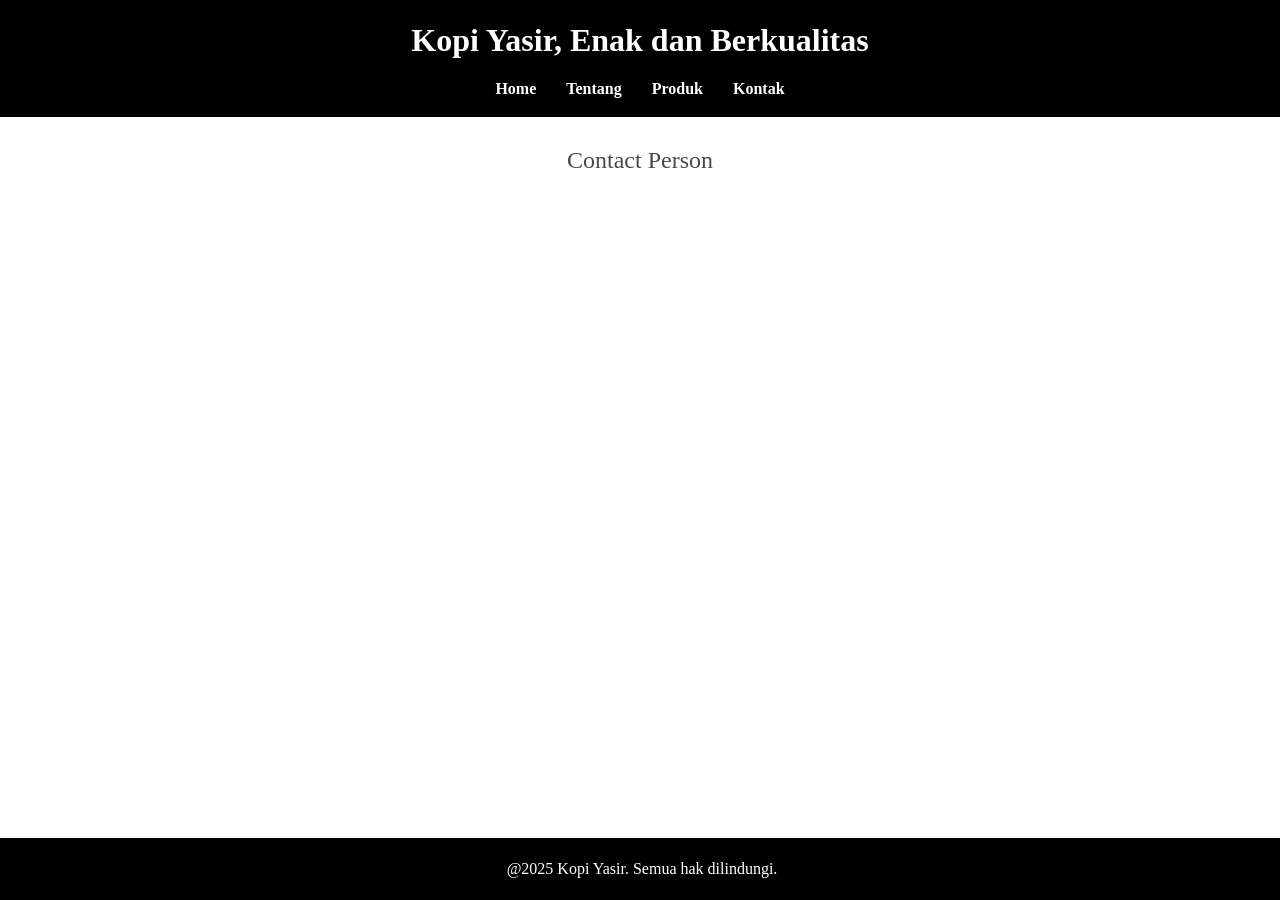
==== kontak/kontak.html @ 24af9947 "sukses" ====
<!DOCTYPE html>
<html>
    <head>
        <title>Green Lifestyle</title>
        <link rel="stylesheet" href="stylekontak.css">
        <meta name="viewport" content="width=device-width, initial-scale=1.0">
    </head>
    <body>

        <div class="header">
            <h1>Kopi Yasir, Enak dan Berkualitas</h1>
            <div>
                <nav>
                    <ul>
                        <li><a href="index.html">Home</a></li>
                        <li><a href="../tentang/tentang.html">Tentang</a></li>
                        <li><a href="../produk/produk.html">Produk</a></li>
                        <li><a href="kontak.html">Kontak</a></li>
                    </ul>
                </nav>
            </div>
        </div>

        <div class="head">
            <p>Contact Person</p>
        </div>
            <footer>
                <p>@2025 Kopi Yasir. Semua hak dilindungi.</p>
            </footer>
            <script src="js.js"></script>
    </body>
</html>
---- kontak/stylekontak.css ----
body {
  margin: 0;
  font-family:'Merriweather', serif;
  color: rgb(74, 73, 73);
  line-height: 1.6;
}
h1{
  text-align: center;
  font-family: 'Cinzel', serif;
}
.header {
  background-color: black;
  font-family: 'Cinzel', serif;
  color: white;
  padding: 15px 0;
  text-align: center;
}

.head{
  background-color: transparent;
  text-align: center;
  font-family: 'Cinzel',serif;
  font-size: x-large;
}

.header h1 {
  margin: 0;
}

nav ul {
  list-style: none;
  padding: 0;
  margin: 10px 0 0;
  display: flex;
  justify-content: center;
  gap: 30px;
}

nav a {
  color: white;
  font-family: 'Merriweather', serif;
  text-decoration: none;
  font-weight: bold;
}

nav a:hover{
  background-color: whitesmoke;
  color: black;
  margin: 20px;
  border-radius: 5%;
  padding: 10px;
}

footer {
  background-color: black;
  color: white;
  text-align: center;
  padding: 2px;
  margin-top: 40px;
  position:fixed;
  left: 0;
  bottom: 0;
  width: 100%;
}
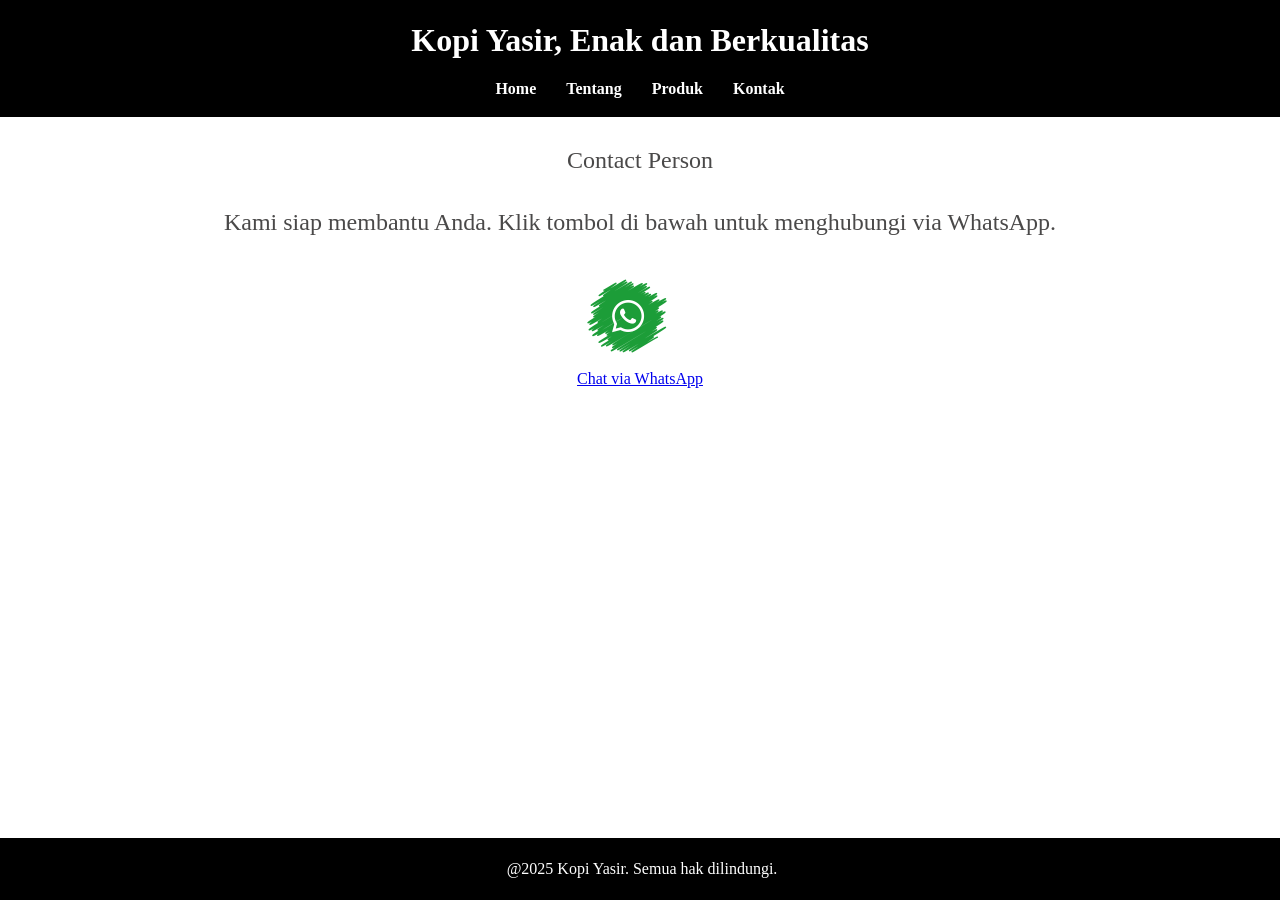
==== commit 188b9dfa: "message" ====
--- a/kontak/kontak.html
+++ b/kontak/kontak.html
@@ -12,7 +12,7 @@
             <div>
                 <nav>
                     <ul>
-                        <li><a href="index.html">Home</a></li>
+                        <li><a href="../index.html">Home</a></li>
                         <li><a href="../tentang/tentang.html">Tentang</a></li>
                         <li><a href="../produk/produk.html">Produk</a></li>
                         <li><a href="kontak.html">Kontak</a></li>
@@ -23,6 +23,11 @@
 
         <div class="head">
             <p>Contact Person</p>
+            <p>Kami siap membantu Anda. Klik tombol di bawah untuk menghubungi via WhatsApp.</p>
+        </div>
+        <div class="wa">
+            <img src="../gambar/wa.png" alt="logo-wa">
+        <a href="https://wa.me/6282226235099" target="_blank">Chat via WhatsApp</a>
         </div>
             <footer>
                 <p>@2025 Kopi Yasir. Semua hak dilindungi.</p>
--- a/kontak/stylekontak.css
+++ b/kontak/stylekontak.css
@@ -21,6 +21,15 @@
   text-align: center;
   font-family: 'Cinzel',serif;
   font-size: x-large;
+}
+.wa{
+  display: grid;
+  justify-content: center;
+}
+
+img{
+  width: 100px;
+  height: auto;
 }
 
 .header h1 {
